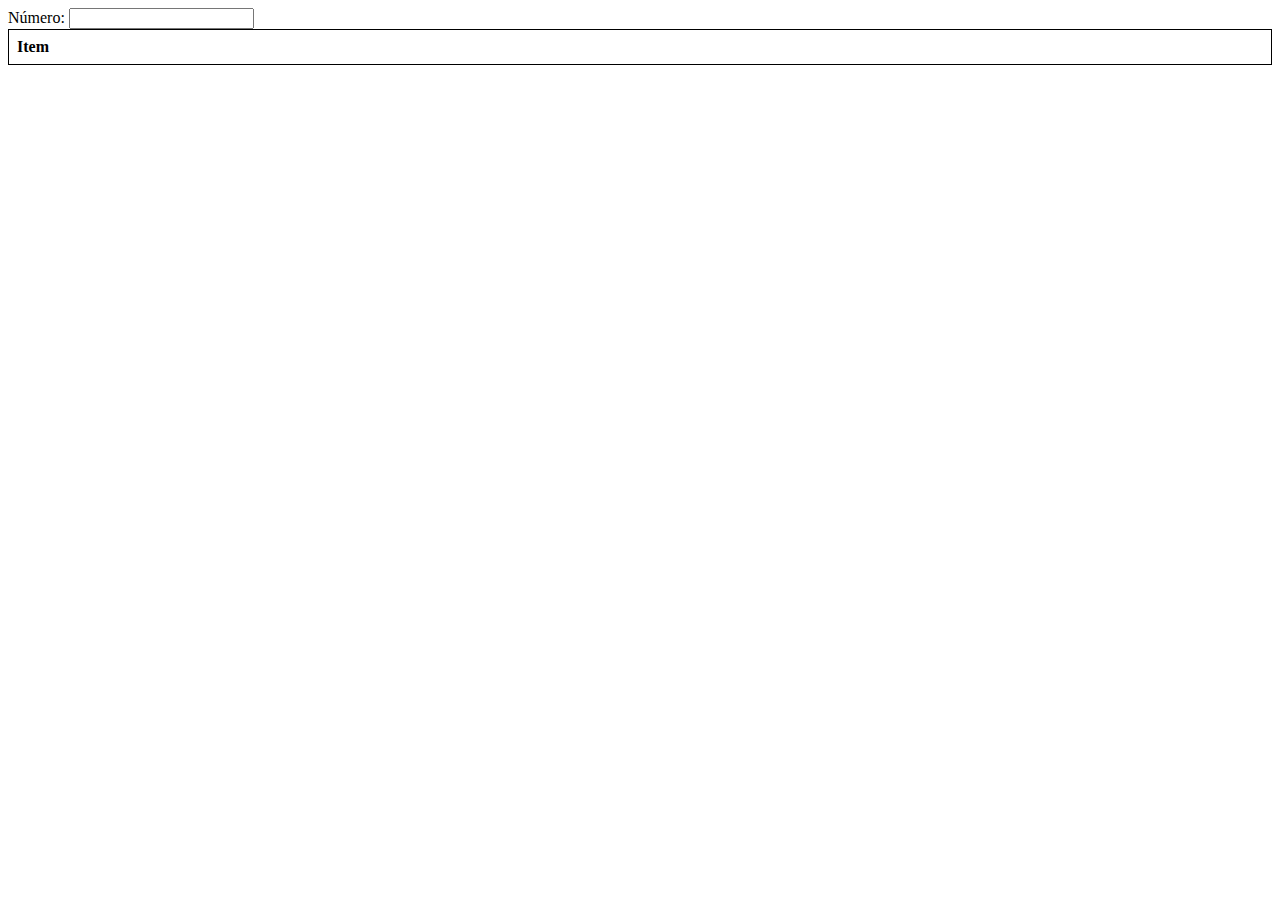
==== teste.html @ b0ed0232 "para o meuj nivel" ====
<!DOCTYPE html>
<html lang="en">
<head>
  <meta charset="UTF-8">
  <meta name="viewport" content="width=device-width, initial-scale=1.0">
  <title>Exibição condicional de itens em uma tabela</title>
  <style>
    table {
      border-collapse: collapse;
      width: 100%;
    }

    table, th, td {
      border: 1px solid black;
    }

    th, td {
      padding: 8px;
      text-align: left;
    }
  </style>
</head>
<body>

  <label for="numeroInput">Número:</label>
  <input type="number" id="numeroInput" oninput="exibirItens()">
  
  <table id="tabelaItens">
    <thead>
      <tr>
        <th>Item</th>
      </tr>
    </thead>
    <tbody id="corpoTabela">
      <!-- Os itens serão adicionados aqui dinamicamente -->
    </tbody>
  </table>

  <script>
    function exibirItens() {
      // Obtenha o valor do input
      var numero = document.getElementById('numeroInput').value;

      // Selecione a tabela e o corpo da tabela
      var tabela = document.getElementById('tabelaItens');
      var corpoTabela = document.getElementById('corpoTabela');

      // Limpe o corpo da tabela
      corpoTabela.innerHTML = '';

      // Se o número for maior que 0, adicione os itens à tabela
      if (numero > 0) {
        var itens = ['Item 1', 'Item 2', 'Item 3', 'Item 4', 'Item 5'];

        for (var i = 0; i < numero; i++) {
          var newRow = corpoTabela.insertRow();
          var cell = newRow.insertCell(0);
          cell.innerHTML = itens[i];
        }
      }
    }
  </script>

</body>
</html>
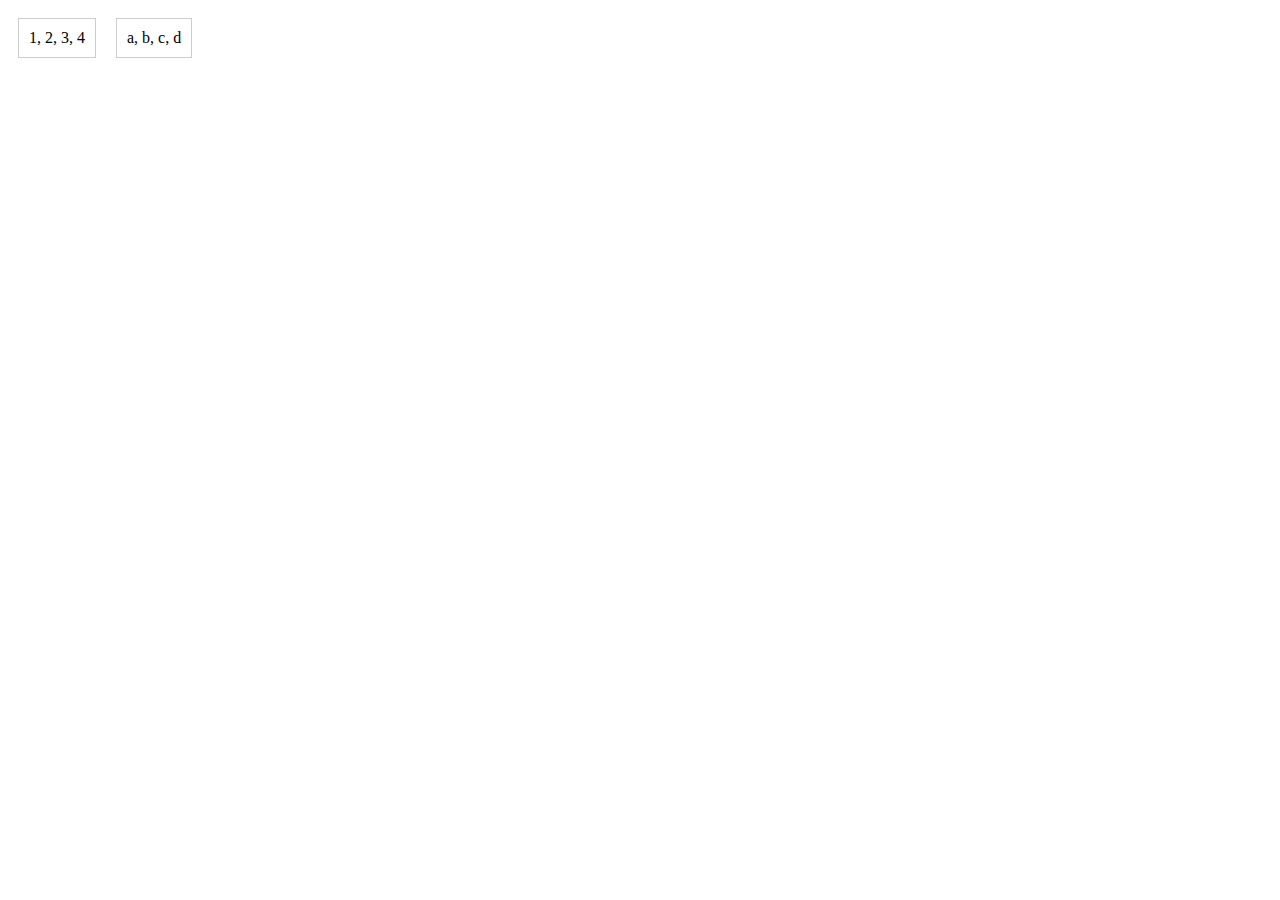
==== commit a6e77da9: "23" ====
--- a/teste.html
+++ b/teste.html
@@ -3,63 +3,41 @@
 <head>
   <meta charset="UTF-8">
   <meta name="viewport" content="width=device-width, initial-scale=1.0">
-  <title>Exibição condicional de itens em uma tabela</title>
+  <title>Arrays Lado a Lado</title>
   <style>
-    table {
-      border-collapse: collapse;
-      width: 100%;
+    .container {
+      display: flex;
     }
 
-    table, th, td {
-      border: 1px solid black;
-    }
-
-    th, td {
-      padding: 8px;
-      text-align: left;
+    .array {
+      border: 1px solid #ccc;
+      padding: 10px;
+      margin: 10px;
     }
   </style>
 </head>
 <body>
 
-  <label for="numeroInput">Número:</label>
-  <input type="number" id="numeroInput" oninput="exibirItens()">
-  
-  <table id="tabelaItens">
-    <thead>
-      <tr>
-        <th>Item</th>
-      </tr>
-    </thead>
-    <tbody id="corpoTabela">
-      <!-- Os itens serão adicionados aqui dinamicamente -->
-    </tbody>
-  </table>
+<div class="container">
+  <div class="array" id="array1"></div>
+  <div class="array" id="array2"></div>
+</div>
 
-  <script>
-    function exibirItens() {
-      // Obtenha o valor do input
-      var numero = document.getElementById('numeroInput').value;
+<script>
+  // Seus arrays
+  var array1 = [1, 2, 3, 4];
+  var array2 = ['a', 'b', 'c', 'd'];
 
-      // Selecione a tabela e o corpo da tabela
-      var tabela = document.getElementById('tabelaItens');
-      var corpoTabela = document.getElementById('corpoTabela');
+  // Função para exibir um array em um elemento HTML
+  function exibirArray(array, elementoId) {
+    var elemento = document.getElementById(elementoId);
+    elemento.textContent = array.join(', '); // Transforma o array em uma string separada por vírgulas
+  }
 
-      // Limpe o corpo da tabela
-      corpoTabela.innerHTML = '';
-
-      // Se o número for maior que 0, adicione os itens à tabela
-      if (numero > 0) {
-        var itens = ['Item 1', 'Item 2', 'Item 3', 'Item 4', 'Item 5'];
-
-        for (var i = 0; i < numero; i++) {
-          var newRow = corpoTabela.insertRow();
-          var cell = newRow.insertCell(0);
-          cell.innerHTML = itens[i];
-        }
-      }
-    }
-  </script>
+  // Exibe os arrays nos elementos HTML
+  exibirArray(array1, 'array1');
+  exibirArray(array2, 'array2');
+</script>
 
 </body>
 </html>
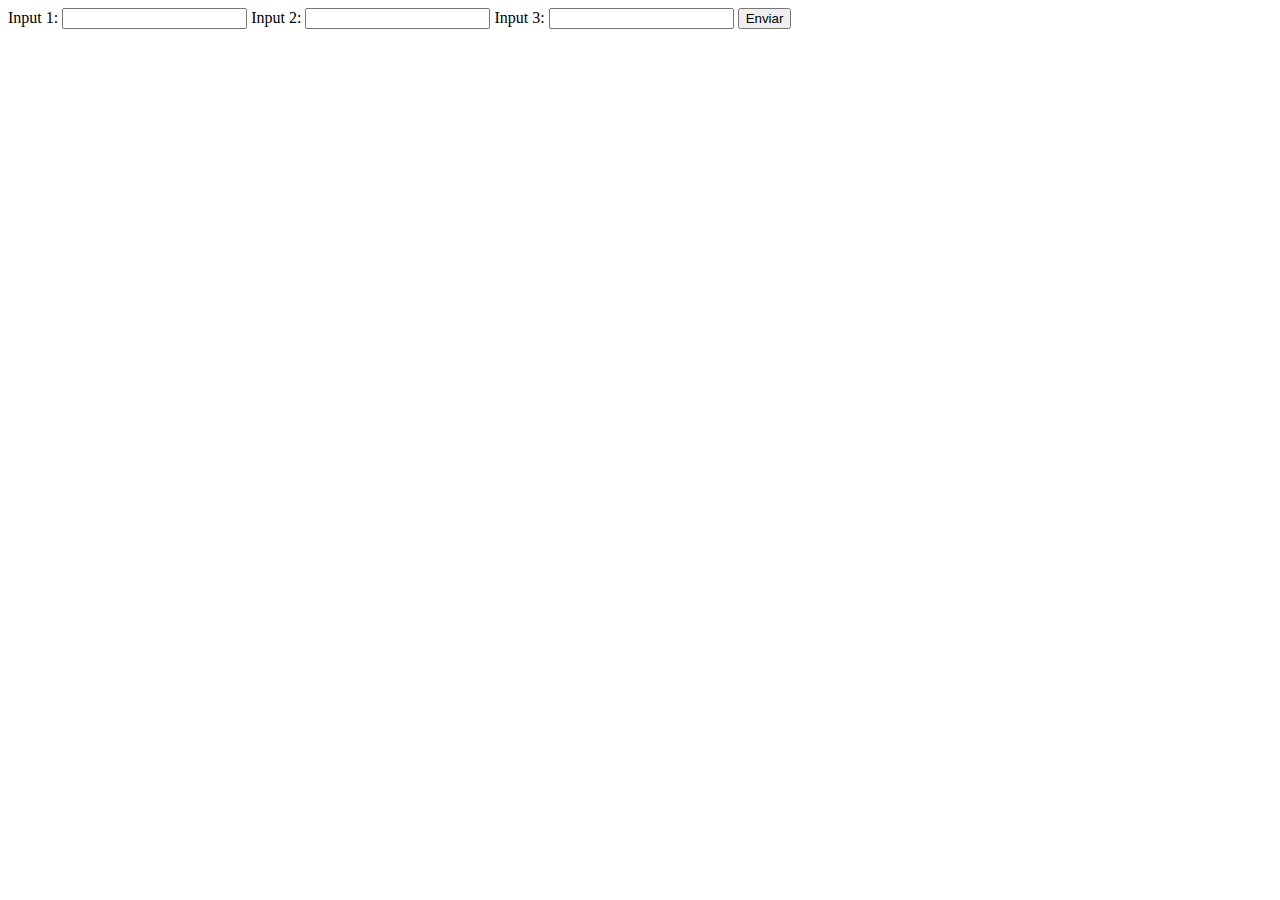
==== commit 9a7ff9f6: "undefined problem resolved" ====
--- a/teste.html
+++ b/teste.html
@@ -3,41 +3,68 @@
 <head>
   <meta charset="UTF-8">
   <meta name="viewport" content="width=device-width, initial-scale=1.0">
-  <title>Arrays Lado a Lado</title>
-  <style>
-    .container {
-      display: flex;
-    }
-
-    .array {
-      border: 1px solid #ccc;
-      padding: 10px;
-      margin: 10px;
-    }
-  </style>
+  <title>Adaptando a Ordem do Array</title>
 </head>
 <body>
 
-<div class="container">
-  <div class="array" id="array1"></div>
-  <div class="array" id="array2"></div>
-</div>
+  <form>
+    <label for="output1">Input 1:</label>
+    <input type="number" id="output1" oninput="updateArrayOrder(this.id)" onblur="checkEmpty(this.id)" required>
+    <span id="output1Label"></span>
 
-<script>
-  // Seus arrays
-  var array1 = [1, 2, 3, 4];
-  var array2 = ['a', 'b', 'c', 'd'];
+    <label for="output2">Input 2:</label>
+    <input type="number" id="output2" oninput="updateArrayOrder(this.id)" onblur="checkEmpty(this.id)" required>
+    <span id="output2Label"></span>
 
-  // Função para exibir um array em um elemento HTML
-  function exibirArray(array, elementoId) {
-    var elemento = document.getElementById(elementoId);
-    elemento.textContent = array.join(', '); // Transforma o array em uma string separada por vírgulas
-  }
+    <label for="output3">Input 3:</label>
+    <input type="number" id="output3" oninput="updateArrayOrder(this.id)" onblur="checkEmpty(this.id)" required>
+    <span id="output3Label"></span>
 
-  // Exibe os arrays nos elementos HTML
-  exibirArray(array1, 'array1');
-  exibirArray(array2, 'array2');
-</script>
+    <button type="submit">Enviar</button>
+  </form>
+
+  <script>
+    var arrayOrder = {};
+
+    function updateArrayOrder(id) {
+      var inputValue = document.getElementById(id).value;
+
+      // Se o valor for apagado, remove o item associado
+      if (inputValue === '') {
+        removeItem(id);
+        return;
+      }
+
+      var index = Object.keys(arrayOrder).length;
+      arrayOrder[id] = index;
+
+      // Simulação de um array, você pode substituir isso com o seu próprio array
+      var array = ['Item 1', 'Item 2', 'Item 3'];
+
+      // Ordena o array com base na ordem dos IDs
+      var sortedArray = Object.keys(arrayOrder).sort((a, b) => arrayOrder[a] - arrayOrder[b]);
+
+      // Atualiza os rótulos dos elementos com os itens do array na ordem correta
+      for (var i = 0; i < sortedArray.length; i++) {
+        var elementId = sortedArray[i];
+        document.getElementById(elementId + 'Label').innerHTML = array[i];
+      }
+    }
+
+    function checkEmpty(id) {
+      var inputValue = document.getElementById(id).value;
+      if (inputValue === '') {
+        removeItem(id);
+      }
+    }
+
+    function removeItem(id) {
+      delete arrayOrder[id];
+
+      // Limpa o rótulo associado ao item removido
+      document.getElementById(id + 'Label').innerHTML = '';
+    }
+  </script>
 
 </body>
 </html>
